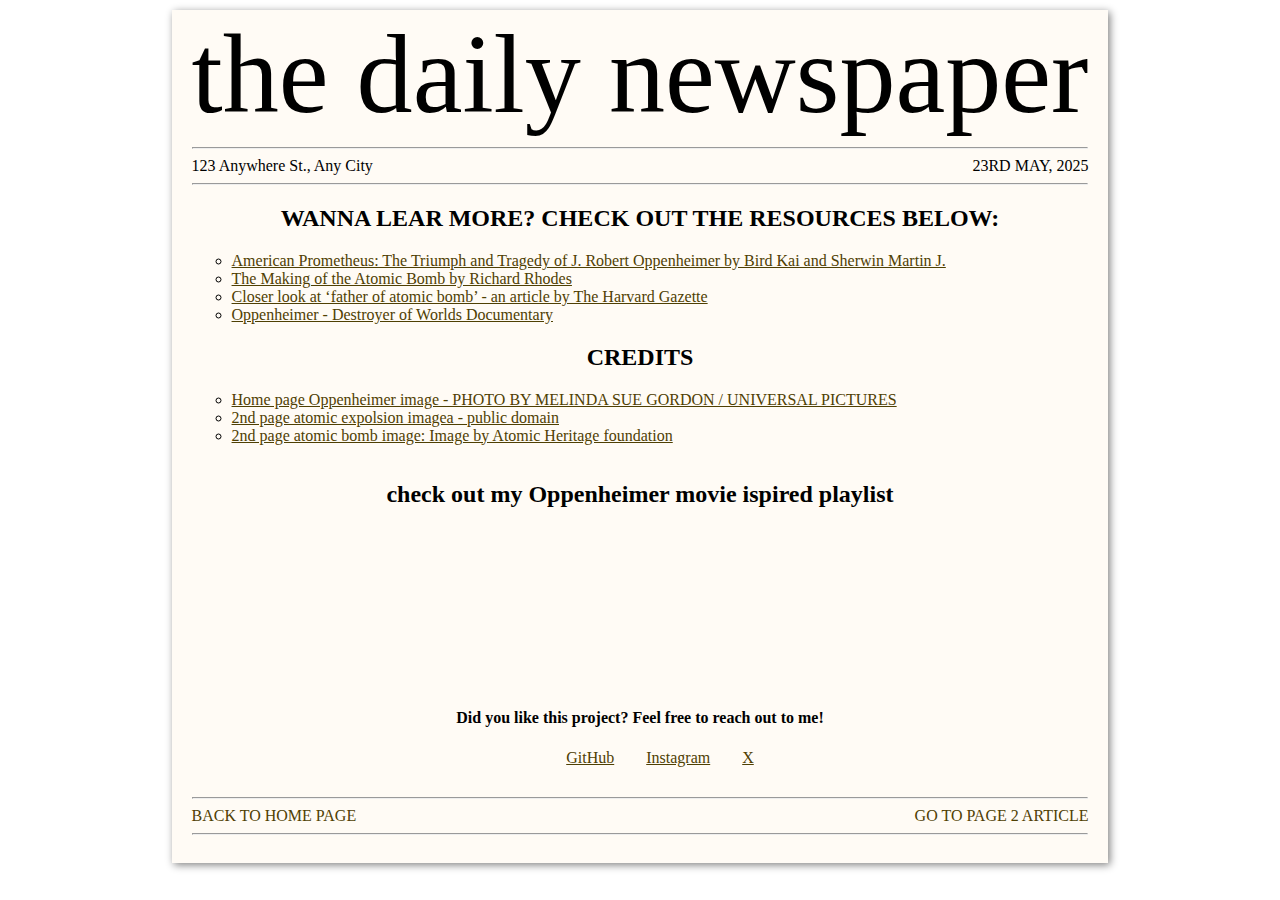
==== about.html @ 1718d895 "Add files via upload" ====
<!DOCTYPE html>
<html lang="en">
<head>
    <meta charset="UTF-8">
    <meta name="viewport" content="width=device-width, initial-scale=1.0">
    <title>About</title>
    <link rel="stylesheet" href="style.css">
</head>
<body>
    <div class="page" style="height: fit-content; display: block;">
        <div class="header">
            <h1><center>the daily newspaper</center></h1>
            <hr>

            <section class="info-bar">
                <div>123 Anywhere St., Any City</div>
                <div>23RD MAY, 2025</div>
            </section>
            
            <hr>
        </div>

        <div>
            <h2><center>WANNA LEAR MORE? CHECK OUT THE RESOURCES BELOW:</center></h2>
            <ul>
                <li><a href="https://www.amazon.com/American-Prometheus-Triumph-Tragedy-Oppenheimer/dp/0375726268">American Prometheus: The Triumph and Tragedy of J. Robert Oppenheimer by Bird Kai and Sherwin Martin J.</a></li>
                <li><a href="https://www.amazon.com/Making-Atomic-Bomb-Richard-Rhodes/dp/1451677618">The Making of the Atomic Bomb by Richard Rhodes</a></li>
                <li><a href="https://news.harvard.edu/gazette/story/2023/07/closer-look-at-father-of-atomic-bomb/">Closer look at ‘father of atomic bomb’ - an article by The Harvard Gazette</a></li>
                <li><a href="https://youtu.be/0s9fpFPAC94?si=MZ11RC716gJTDn1U">Oppenheimer - Destroyer of Worlds Documentary</a></li>
            </ul>
        </div>

        <div>
            <h2><center>CREDITS</center></h2>
            <ul>
                <li><a href="https://wpcdn.us-east-1.vip.tn-cloud.net/www.pittsburghmagazine.com/content/uploads/2023/07/l/f/gf-02770.jpg">Home page Oppenheimer image - PHOTO BY MELINDA SUE GORDON / UNIVERSAL PICTURES</a></li>
                <li><a href="https://upload.wikimedia.org/wikipedia/commons/thumb/e/e0/Nagasakibomb.jpg/643px-Nagasakibomb.jpg">2nd page atomic expolsion imagea - public domain</a></li>
                <li><a href="https://th-thumbnailer.cdn-si-edu.com/BEIhGRIjarHiHx-9IaCnnL3yJmA=/1000x750/filters:no_upscale()/https://tf-cmsv2-smithsonianmag-media.s3.amazonaws.com/filer/39/43/39436270-106d-4140-9beb-3e6c80f7c7b4/77-bt-183_putty_applied_to_forward_polar_plate.jpg">2nd page atomic bomb image: Image by Atomic Heritage foundation</a></li>
            </ul>
        </div>

        <div class="about">
            <h2><center>check out my Oppenheimer movie ispired playlist</center></h2>
            <iframe border-radius:12px" src="https://open.spotify.com/embed/playlist/52T76BQzXDhSBHHOky7iDN?utm_source=generator&theme=0" width="100%" height="152" frameBorder="0" allowfullscreen="" allow="autoplay; clipboard-write; encrypted-media; fullscreen; picture-in-picture" loading="lazy"></iframe>
        </div>

        <div class="bottom">
            <h4><center>Did you like this project? Feel free to reach out to me!</center></h4>
            <ul style="list-style: none;" class="contact">
                <li><a href="https://github.com/jooullss">GitHub</a></li>
                <li><a href="https://instagram.com/jooullss?igshid=NzZlODBkYWE4Ng==">Instagram</a></li>
                <li><a href="https://x.com/jooulls?t=e1jSAlMtjWe364w9FRygqw&s=09">X</a></li>
            </ul>
        </div>

        <section class="footer">
            <hr>
            <div class="ftst">
                <a href="/index.html" class="navigator">BACK TO HOME PAGE</a>
                <a href="/facts.html" class="navigator">GO TO PAGE 2 ARTICLE</a>
            </div>
            <hr>
        </section>
    </div>
</body>
</html>
---- style.css ----
@font-face {
    font-family: headerfont;
    src: url("/fonts/Chomsky.otf") format("opentype");
}

@import url('https://fonts.googleapis.com/css2?family=Averia+Serif+Libre:wght@700&family=Bitter:wght@300&family=Gothic+A1:wght@200;900&family=Roboto&family=Roboto+Slab:wght@200&display=swap');

@import url('https://fonts.googleapis.com/css2?family=Bitter:wght@300&family=Gothic+A1:wght@200;900&family=Roboto&family=Roboto+Slab:wght@200&display=swap');
p, h1, h2, h3 {
    font-family: 'Bitter', serif;
    font-weight: lighter;
}

h1 {
    font-family: headerfont !important;
    margin: 0px;
    font-size: 7.01em;
}

.page {
    /* border: 1px solid red; */
    display: grid;
    grid-template-columns: 54% 44%;
    grid-template-rows: 11.1% 21.5% 40% 21.5% 1;
    gap: 2%;
    grid-row-gap: 0px;
    max-width: 998px;
    background-color: #fffbf5;
    padding: 20px;
    padding-top: 0px;
    box-shadow: grey 2px 2px 8px;

}

.header, .title, .footer {
    grid-column: 2 span;
}

.info-bar {
    display: flex;
    flex-direction: row;
    justify-content: space-between;
}

.title {
    display: flex;
    flex-direction: column;
    justify-content: center;
    align-items: center;
    font-size: 4.5em;
    font-family: 'Averia Serif Libre', serif;
    font-weight: BOLDER;
}

img {
    object-fit: cover;
    /* grid-row-end: 4; */
    height: 100%;
    filter: grayscale();
}

.header, .footer {
    width: 100%;
}

body {
    display: flex;
    justify-content: center;
    align-items: center;
    padding: 2px;

}

h2 {
    font-weight: bold;
}

.par2 {
    font-size: 1.1rem;
    text-align: justify;
}

.p2 {
    grid-row: span 2;
    
}

h3 {
    font-weight: bold;
}

.paragraph {
    text-align: justify;
}

.about {
    width: 100%;
    display: flex;
    flex-direction: column;
    justify-content: center;
}

ul {
    list-style: circle;
}

a {
    color: #4f4003;
}

.contact {
    display: flex;
    flex-direction: row;
    justify-content: center;
    gap: 2rem;
}

.image {
    position: relative;
  }
  
  .credit {
    position: absolute;
    bottom: 0;
    left: 0;
    background-color: rgba(0, 0, 0, 0.5);
    color: white;
    padding: 10px;
    z-index: 1;
  }

  .ftst {
    display: flex;
    flex-direction: row;
    justify-content: space-between;
    align-items: center;
  }

  .bottom {
    margin-bottom: 30px;
    margin-top: 30px;
  }



.img2 {
    grid-column: span 2;
    padding-top: 20px;
    padding-bottom: 10px;
    aspect-ratio: 16/9;
}

/* .img1 {
    max-height: 4px;
} */

/* .text {
    display: flex;
    flex-direction: column;
    justify-content: center;    
} */

.p-img {
    display: flex;
    flex-direction: row;
    justify-content: space-between;
}
.text {
    width: 50%;
    height: min-content;

}

.img1 {
    width: 45%;
    object-fit: cover;
    /* max-height: 407px; */
    
}

@media (min-width: 880px) {
    .img1 {
      max-height: 380px;
    }
  }

.navigator {
    text-decoration: none;
}

#dates {
    background-color: #3b393715;
    padding: 10px;
}
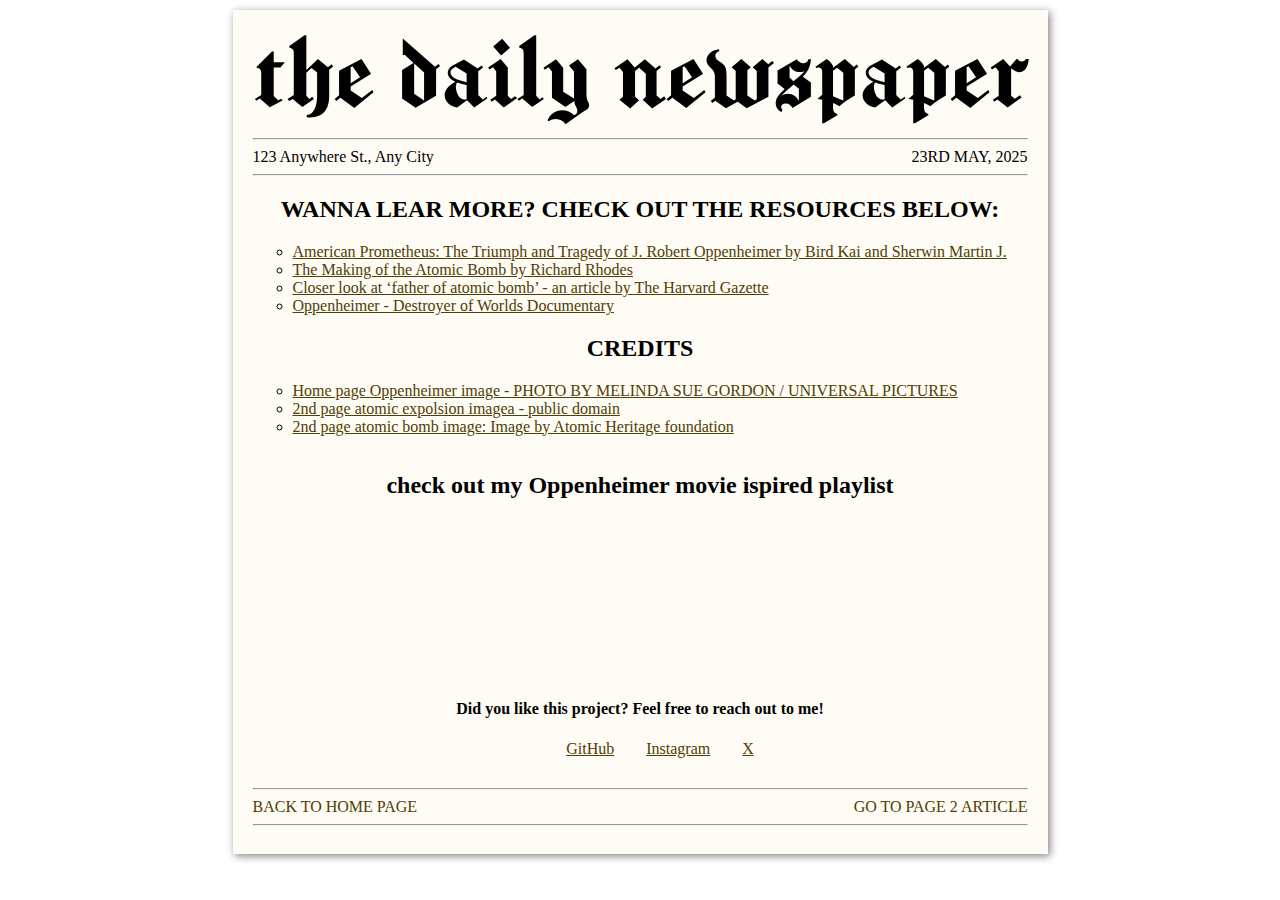
==== commit 09e2e551: "Update about.html" ====
--- a/about.html
+++ b/about.html
@@ -56,11 +56,11 @@
         <section class="footer">
             <hr>
             <div class="ftst">
-                <a href="/index.html" class="navigator">BACK TO HOME PAGE</a>
-                <a href="/facts.html" class="navigator">GO TO PAGE 2 ARTICLE</a>
+                <a href="index.html" class="navigator">BACK TO HOME PAGE</a>
+                <a href="facts.html" class="navigator">GO TO PAGE 2 ARTICLE</a>
             </div>
             <hr>
         </section>
     </div>
 </body>
-</html>+</html>
--- a/style.css
+++ b/style.css
@@ -1,6 +1,6 @@
 @font-face {
     font-family: headerfont;
-    src: url("/fonts/Chomsky.otf") format("opentype");
+    src: url("Chomsky.otf") format("opentype");
 }
 
 @import url('https://fonts.googleapis.com/css2?family=Averia+Serif+Libre:wght@700&family=Bitter:wght@300&family=Gothic+A1:wght@200;900&family=Roboto&family=Roboto+Slab:wght@200&display=swap');
@@ -191,4 +191,4 @@
 #dates {
     background-color: #3b393715;
     padding: 10px;
-}+}
